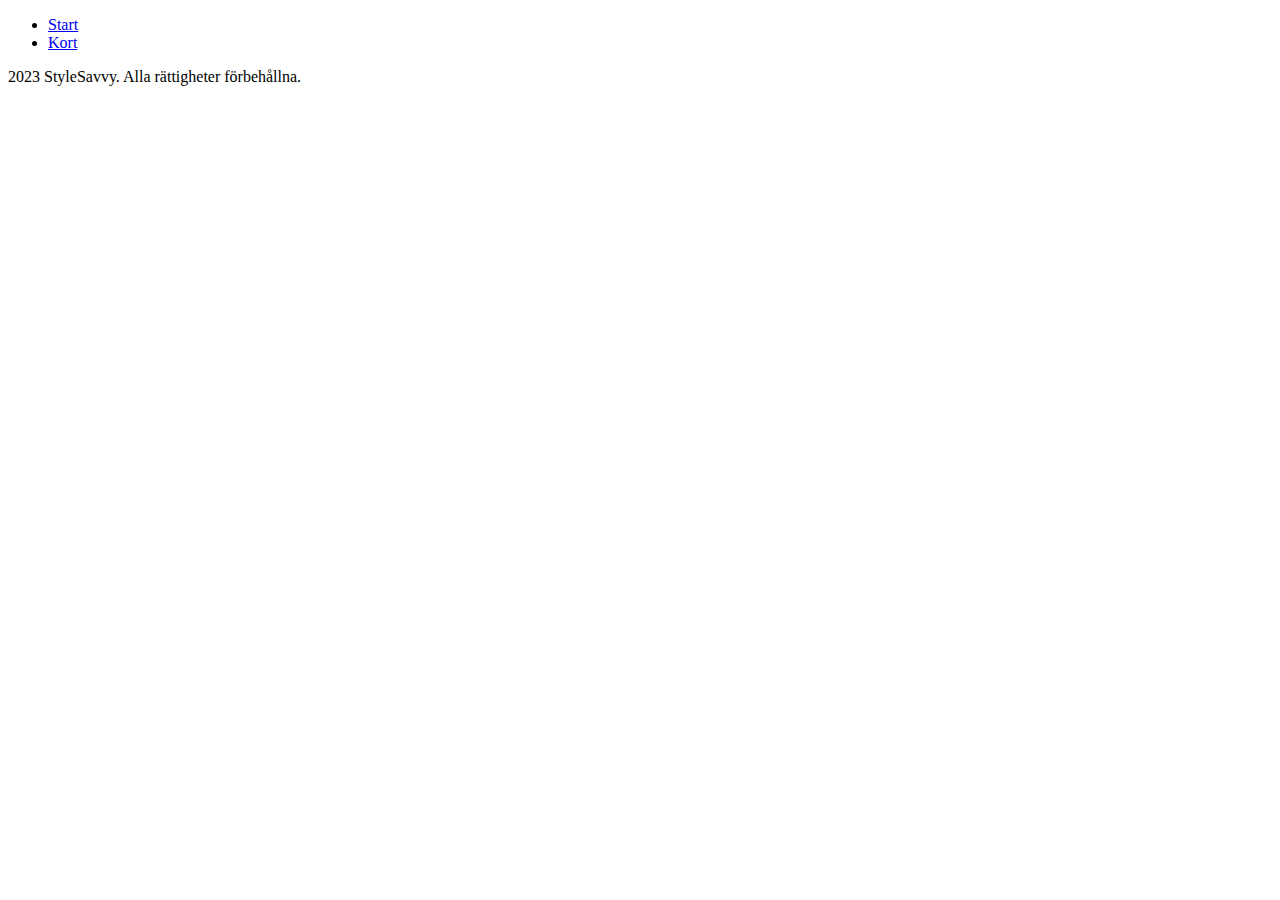
==== cards.html @ 65724ffe "update 27 nov" ====
<!DOCTYPE html>
<html lang="sv">
<head>
  <meta charset="UTF-8">
  <meta name="viewport" content="width=device-width, initial-scale=1.0">
  <title>StyleSavvy - Kort</title>
  <link rel="stylesheet" href="css/style.css">
</head>
<body>
  <header>
    <nav>
      <ul>
        <li><a href="index.html">Start</a></li>
        <li><a href="cards.html">Kort</a></li>
      </ul>
    </nav>
  </header>

  
  <footer>
    <p> 2023 StyleSavvy. Alla rättigheter förbehållna.</p>
  </footer>
</body>
</html>
---- css/style.css ----

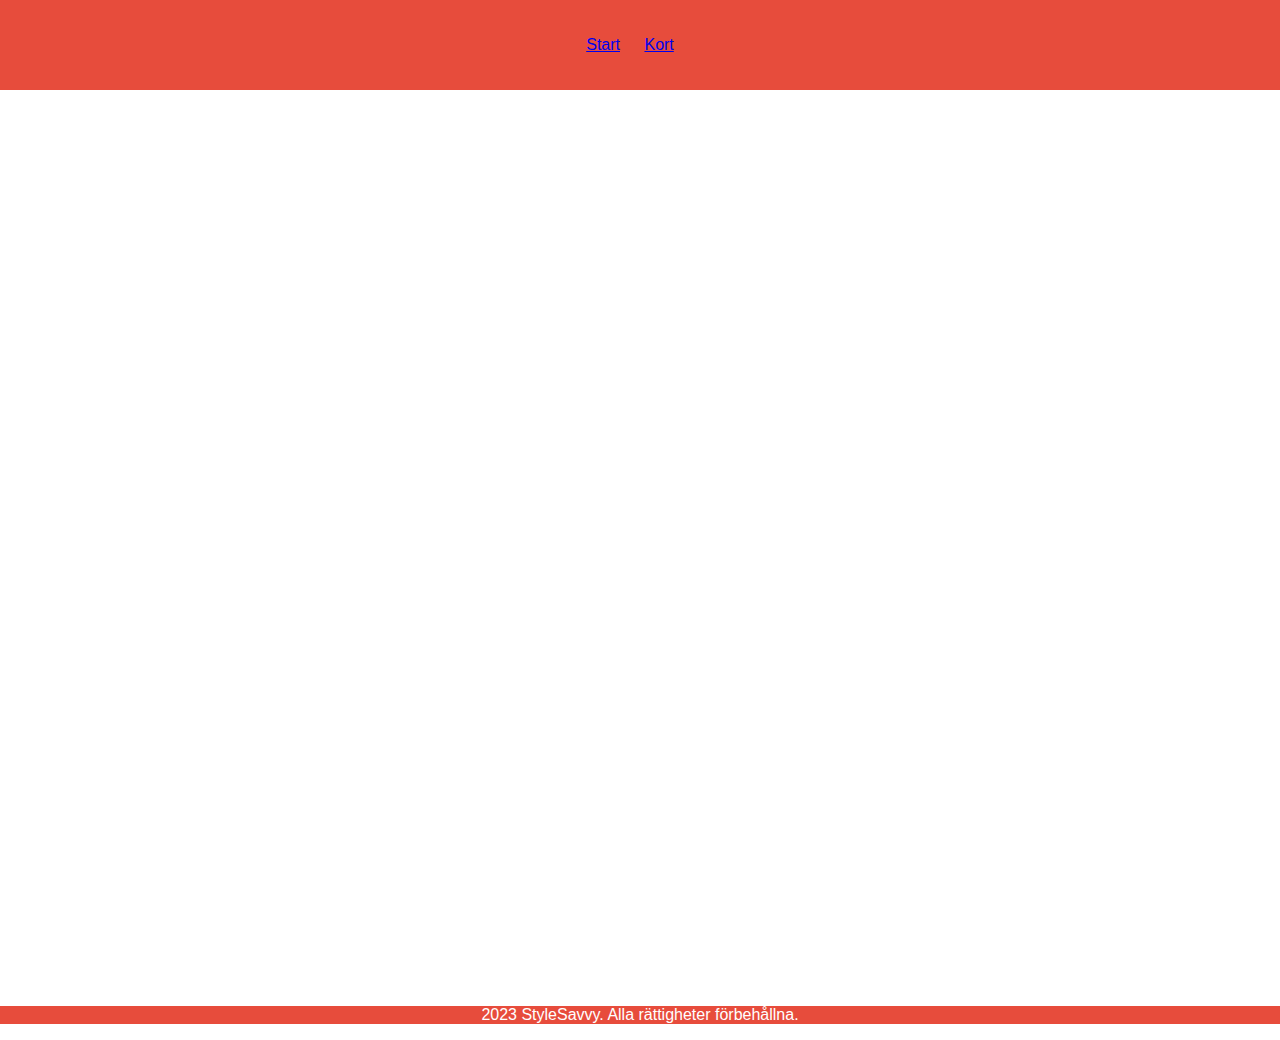
==== commit 91b76750: "2023-12-04" ====
--- a/cards.html
+++ b/cards.html
@@ -16,6 +16,7 @@
     </nav>
   </header>
 
+  <main></main>
   
   <footer>
     <p> 2023 StyleSavvy. Alla rättigheter förbehållna.</p>
--- a/css/style.css
+++ b/css/style.css
@@ -1,2 +1,50 @@
 
+
+body {
+    margin: 0;
+    font-family: Arial, sans-serif;
+  }
+  
+header {
+   background: #e74c3c;
+    padding: 20px;
+    text-align: center;
+    
+  }
+
+footer {
+    text-align: center;
+    background: #e74c3c;
+    color: #ffffff;   
+}
+  
+nav ul {
+    list-style: none;
+    padding: 0;
+  }
+  
+nav ul li {
+    display: inline;
+    margin-right: 20px;
+  }
+  
+main {
+    display: flex;
+    justify-content: center;
+    align-items: center;
+    height: 100vh;
+    background: #ffffff ;
+  }
+  
+.galleri {
+    display: grid;
+    grid-template-columns: repeat(4, 1fr);
+    grid-gap: 10px;
+    height: 50px;
+  }
+  
+.gallery img {
+    width: 100%;
+    height: auto;
+  }
   